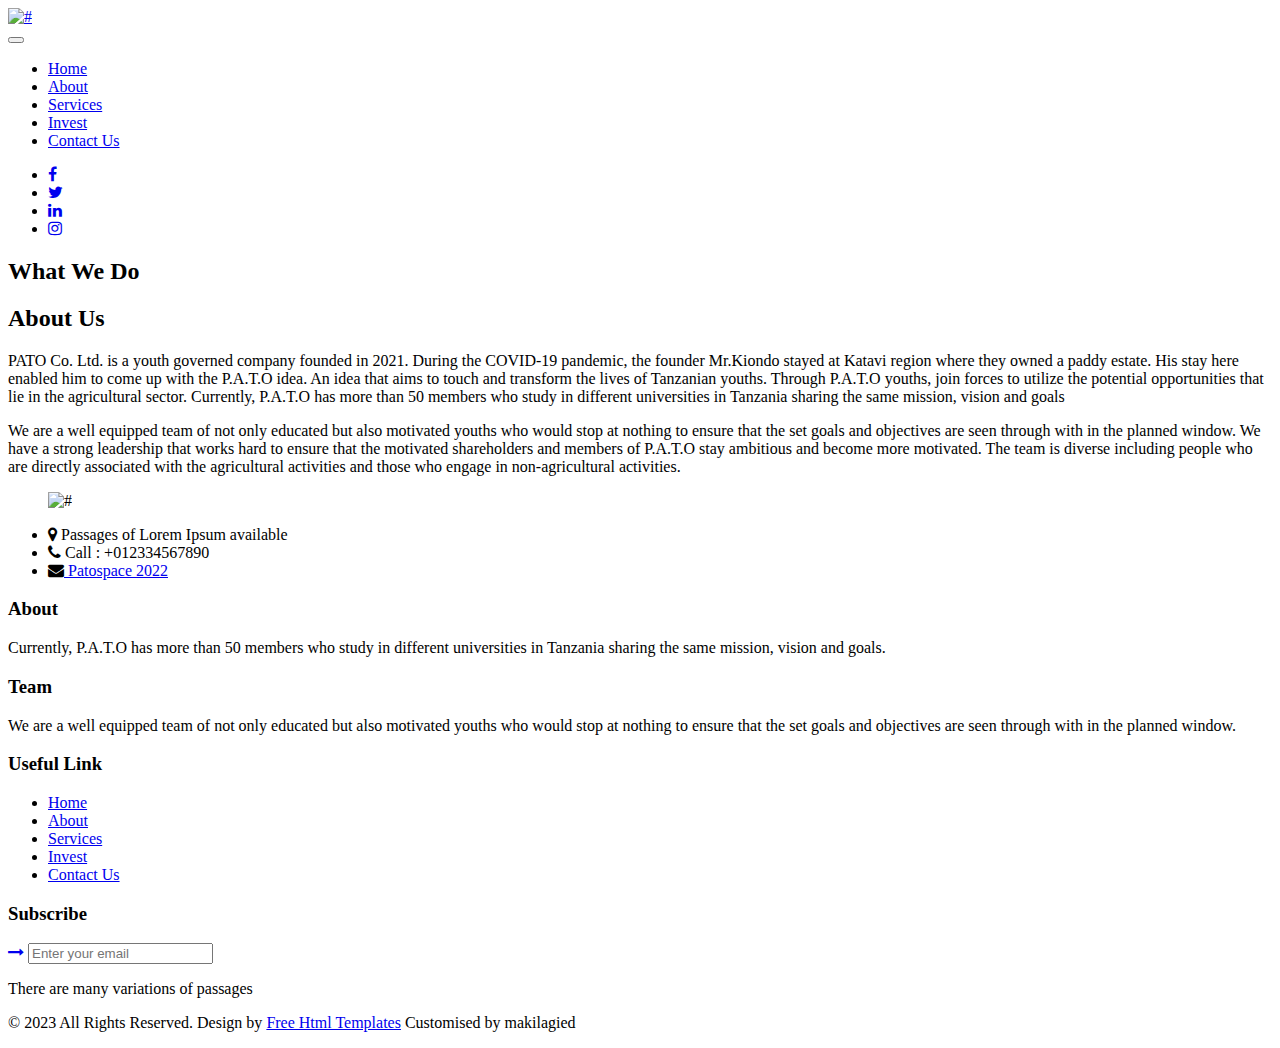
==== about.html @ 17762186 "added linking to social media platforms" ====
<!DOCTYPE html>
<html lang="en">
   <head>
      <!-- basic -->
      <meta charset="utf-8">
      <meta http-equiv="X-UA-Compatible" content="IE=edge">
      <!-- mobile metas -->
      <meta name="viewport" content="width=device-width, initial-scale=1">
      <meta name="viewport" content="initial-scale=1, maximum-scale=1">
      <!-- site metas -->
      <title>PATO | about us</title>
      <meta name="keywords" content="">
      <meta name="description" content="">
      <meta name="author" content="">
      <!-- bootstrap css -->
      <link rel="stylesheet" href="css/bootstrap.min.css">
      <!-- style css -->
      <link rel="stylesheet" href="css/style.css">
      <!-- Responsive-->
      <link rel="stylesheet" href="css/responsive.css">
      <!-- fevicon -->
      <link rel="icon" href="images/fevicon.png" type="image/gif" />
      <!-- Scrollbar Custom CSS -->
      <link rel="stylesheet" href="css/jquery.mCustomScrollbar.min.css">
      <!-- Tweaks for older IEs-->
      <link rel="stylesheet" href="https://netdna.bootstrapcdn.com/font-awesome/4.0.3/css/font-awesome.css">
      <link rel="stylesheet" href="https://cdnjs.cloudflare.com/ajax/libs/fancybox/2.1.5/jquery.fancybox.min.css" media="screen">
      <!--[if lt IE 9]>
      <script src="https://oss.maxcdn.com/html5shiv/3.7.3/html5shiv.min.js"></script>
      <script src="https://oss.maxcdn.com/respond/1.4.2/respond.min.js"></script><![endif]-->
   </head>
   <!-- body -->
   <body class="main-layout">
      <!-- loader  -->
      <!-- <div class="loader_bg">
         <div class="loader"><img src="images/loading.gif" alt="#"/></div>
      </div> -->
      <!-- end loader -->
      <!-- header -->
      <header>
         <!-- header inner -->
         <div class="header">
            <div class="container-fluid">
               <div class="row">
                  <div class="col-xl-3 col-lg-3 col-md-3 col-sm-3 col logo_section">
                     <div class="full">
                        <div class="center-desk">
                           <div class="logo">
                              <a href="index.html"><img src="images/logo.png" alt="#" /></a>
                           </div>
                        </div>
                     </div>
                  </div>
                  <div class="col-xl-7 col-lg-7 col-md-9 col-sm-9">
                     <nav class="navigation navbar navbar-expand-md navbar-dark ">
                        <button class="navbar-toggler" type="button" data-toggle="collapse" data-target="#navbarsExample04" aria-controls="navbarsExample04" aria-expanded="false" aria-label="Toggle navigation">
                        <span class="navbar-toggler-icon"></span>
                        </button>
                        <div class="collapse navbar-collapse" id="navbarsExample04">
                           <ul class="navbar-nav mr-auto">
                              <li class="nav-item ">
                                 <a class="nav-link" href="index.html">Home</a>
                              </li>
                              <li class="nav-item active">
                                 <a class="nav-link" href="about.html">About</a>
                              </li>
                              <li class="nav-item">
                                 <a class="nav-link" href="we-do.html">Services</a>
                              </li>
                              <li class="nav-item">
                                 <a class="nav-link" href="pricing.html">Invest</a>
                              </li>
                              <li class="nav-item">
                                 <a class="nav-link" href="contact.html">Contact Us</a>
                              </li>
                           </ul>
                        </div>
                     </nav>
                  </div>
                  <div class="col-md-2">
                     <ul class="social_icon">
                        <li><a href="#"><i class="fa fa-facebook" aria-hidden="true"></i></a></li>
                        <li><a href="https://twitter.com/PatoSpace2?t=x3U5COBgivHGoustWfWCtQ&s=08"><i class="fa fa-twitter" aria-hidden="true"></i></a></li>
                        <li><a href="#"><i class="fa fa-linkedin" aria-hidden="true"></i></a></li>
                        <li><a href="https://instagram.com/patospace_101?igshid=ZDdkNTZiNTM="><i class="fa fa-instagram" aria-hidden="true"></i></a></li>
                     </ul>
                  </div>
               </div>
            </div>
         </div>
      </header>
      <!-- end header inner -->
      <!-- end header -->
        <div class="back_re">
         <div class="container">
            <div class="row">
               <div class="col-md-12">
                  <div class="title">
                     <h2>What We Do </h2>
                  </div>
               </div>
            </div>
         </div>
      </div>
     
      <!-- about -->
      <div class="about slin2">
         <div class="container">
            <div class="row d_flex">
               <div class="col-md-6">
                  <div class="titlepage">
                     <h2>About Us</h2>
                     <p>PATO Co. Ltd. is a youth governed company founded in 2021. During the COVID-19 pandemic, the founder Mr.Kiondo stayed at Katavi region where 
                        they owned a paddy estate. 
                        His stay here enabled him to come up with the P.A.T.O idea. An idea that aims to touch and transform the lives of Tanzanian youths. 
                        Through P.A.T.O youths, join forces to utilize the potential opportunities that lie in the agricultural sector.
                        Currently, P.A.T.O has more than 50 members who study in different universities in Tanzania sharing the same mission, vision and goals</p>
                        <p>We are a well equipped team of not only educated but also motivated youths who would stop at nothing to ensure that the set goals and objectives 
                           are seen through with in the planned window.
                           We have a strong leadership that works hard to ensure that the motivated shareholders and members of P.A.T.O stay ambitious and become more motivated. 
                           The team is diverse including people who are directly associated with the agricultural activities and those who engage in non-agricultural activities.</p>
                     <!-- <a class="read_more" href="Javascript:void(0)"> Read More</a> -->
                  </div>
               </div>
               <div class="col-md-6">
                  <div class="about_img">
                     <figure><img src="images/about.png" alt="#"/></figure>
                  </div>
               </div>
            </div>
         </div>
      </div>
      <!-- end about -->
   
      <!--  footer -->
      <footer>
         <div class="footer">
            <div class="container">
               <div class="row">
                  <div class="col-md-12">
                     <ul class="conta">
                        <li><i class="fa fa-map-marker" aria-hidden="true"></i> Passages of Lorem Ipsum available</li>
                        <li><i class="fa fa-phone" aria-hidden="true"></i> Call : +012334567890</li>
                        <li> <i class="fa fa-envelope" aria-hidden="true"></i><a href="www.patospace2022@gmail.com"> Patospace 2022</a></li>
                     </ul>
                  </div>
                  <div class=" col-md-3 col-sm-6">
                     <h3>About </h3>
                     <p class="variat">Currently, P.A.T.O has more than 50 members who study in different universities in Tanzania sharing the same mission, vision and goals.</p>
                  </div>
                  <div class=" col-md-3 col-sm-6">
                     <h3>Team </h3>
                     <p class="variat" >We are a well equipped team of not only educated but also motivated youths who would stop at nothing to ensure that the set goals and objectives are seen through with in the planned window.</p>
                  </div>
                  <div class="col-md-2 col-sm-6">
                     <h3>Useful Link</h3>
                     <ul class="link_menu">
                        <li><a href="index.html">Home</a></li>
                        <li class="active"><a href="about.html"> About</a></li>
                        <li><a href="we-do.html">Services</a></li>
                        <li><a href="pricing.html">Invest</a></li>
                        <li><a href="contact.html">Contact Us</a></li>
                     </ul>
                  </div>
                  <div class="col-md-4 col-sm-6">
                     <h3>Subscribe</h3>
                     <form class="bottom_form">
                        <a class="right_btn" href="Javascript:void(0)"> <i class="fa fa-long-arrow-right" aria-hidden="true"></i></a>
                        <input class="enter" placeholder="Enter your email" type="text" name="Enter your email">
                        <p >There are many variations of passages </p>
                     </form>
                  </div>
               </div>
            </div>
            <div class="copyright">
               <div class="container">
                  <div class="row">
                     <div class="col-md-10 offset-md-1">
                        <p>© 2023 All Rights Reserved. Design by  <a href="https://html.design/"> Free Html Templates</a> Customised by makilagied</p>
                     </div>
                  </div>
               </div>
            </div>
         </div>
      </footer>
      <!-- end footer -->
      <!-- Javascript files-->
      <script src="js/jquery.min.js"></script>
      <script src="js/bootstrap.bundle.min.js"></script>
      <script src="js/jquery-3.0.0.min.js"></script>
      <!-- sidebar -->
      <script src="js/jquery.mCustomScrollbar.concat.min.js"></script>
      <script src="js/custom.js"></script>
   </body>
</html>
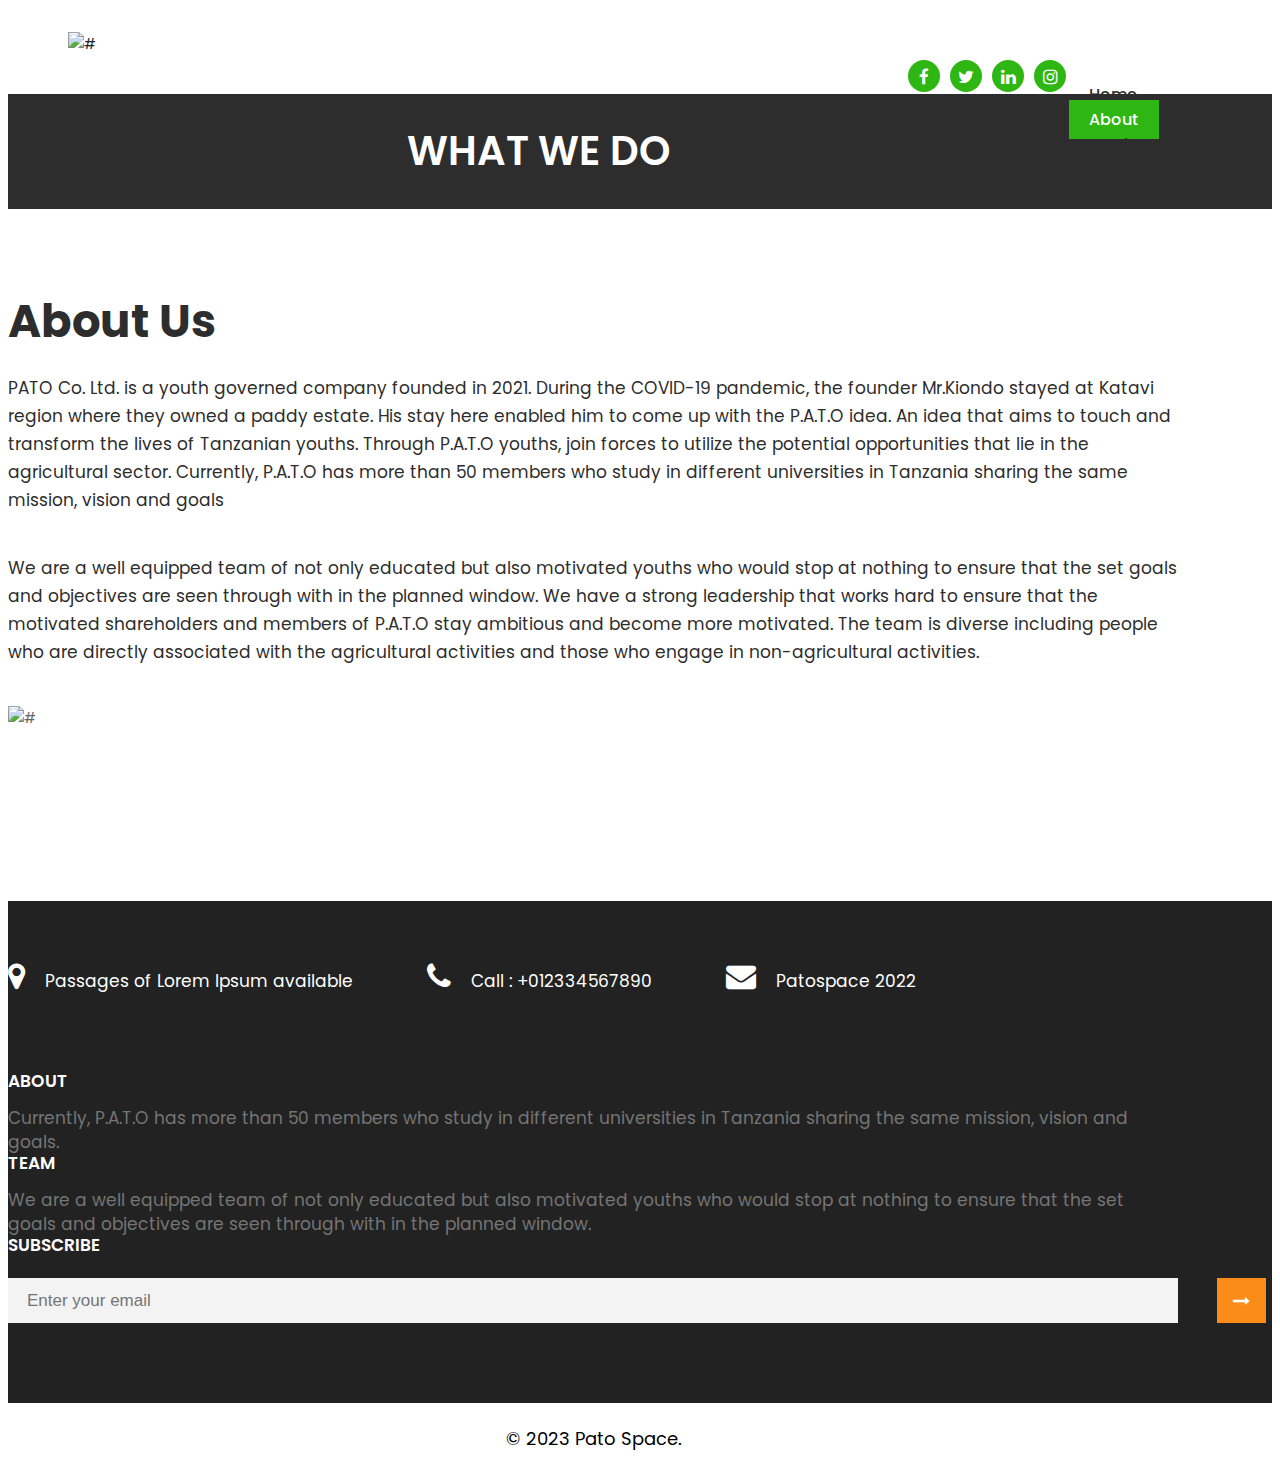
==== commit e2009072: "added sticky page header also working on payment buttons" ====
--- a/about.html
+++ b/about.html
@@ -39,7 +39,7 @@
       </div> -->
       <!-- end loader -->
       <!-- header -->
-      <header>
+      <header class="sticky-top fixed-top">
          <!-- header inner -->
          <div class="header">
             <div class="container-fluid">
@@ -74,6 +74,9 @@
                               </li>
                               <li class="nav-item">
                                  <a class="nav-link" href="contact.html">Contact Us</a>
+                              </li>
+                              <li class="nav-item">
+                                 <a class="nav-link" href="signin.php">User</a>
                               </li>
                            </ul>
                         </div>
@@ -154,7 +157,7 @@
                      <h3>Team </h3>
                      <p class="variat" >We are a well equipped team of not only educated but also motivated youths who would stop at nothing to ensure that the set goals and objectives are seen through with in the planned window.</p>
                   </div>
-                  <div class="col-md-2 col-sm-6">
+                  <!-- <div class="col-md-2 col-sm-6">
                      <h3>Useful Link</h3>
                      <ul class="link_menu">
                         <li><a href="index.html">Home</a></li>
@@ -163,13 +166,13 @@
                         <li><a href="pricing.html">Invest</a></li>
                         <li><a href="contact.html">Contact Us</a></li>
                      </ul>
-                  </div>
+                  </div> -->
                   <div class="col-md-4 col-sm-6">
                      <h3>Subscribe</h3>
                      <form class="bottom_form">
                         <a class="right_btn" href="Javascript:void(0)"> <i class="fa fa-long-arrow-right" aria-hidden="true"></i></a>
                         <input class="enter" placeholder="Enter your email" type="text" name="Enter your email">
-                        <p >There are many variations of passages </p>
+                        <!-- <p >There are many variations of passages </p> -->
                      </form>
                   </div>
                </div>
@@ -178,7 +181,11 @@
                <div class="container">
                   <div class="row">
                      <div class="col-md-10 offset-md-1">
-                        <p>© 2023 All Rights Reserved. Design by  <a href="https://html.design/"> Free Html Templates</a> Customised by makilagied</p>
+                        <p>© 2023 Pato Space.
+                           <!-- Design by   -->
+                          <!-- <a href="https://html.design/"> Free Html Templates</a> -->
+                           <!-- Customised by makilagied -->
+                       </p>
                      </div>
                   </div>
                </div>
--- a/css/style.css
+++ b/css/style.css
@@ -0,0 +1,1012 @@
+/*--------------------------------------------------------------------- File Name: style.css ---------------------------------------------------------------------*/
+
+
+/*--------------------------------------------------------------------- import Fonts ---------------------------------------------------------------------*/
+
+@import url('https://fonts.googleapis.com/css?family=Rajdhani:300,400,500,600,700');
+@import url('https://fonts.googleapis.com/css?family=Poppins:100,100i,200,200i,300,300i,400,400i,500,500i,600,600i,700,700i,800,800i,900,900i');
+@import url('https://fonts.googleapis.com/css?family=Raleway:100,400,600,700,900&display=swap');
+@import url('https://fonts.googleapis.com/css?family=Baloo+Chettan&display=swap');
+
+/*****---------------------------------------- 1) font-family: 'Rajdhani', sans-serif;
+ 2) font-family: 'Poppins', sans-serif;
+ ----------------------------------------*****/
+
+
+/*--------------------------------------------------------------------- import Files ---------------------------------------------------------------------*/
+
+@import url(animate.min.css);
+@import url(normalize.css);
+@import url(icomoon.css);
+@import url(font-awesome.min.css);
+@import url(meanmenu.css);
+@import url(owl.carousel.min.css);
+@import url(swiper.min.css);
+@import url(slick.css);
+@import url(jquery.fancybox.min.css);
+@import url(jquery-ui.css);
+@import url(nice-select.css);
+
+/*--------------------------------------------------------------------- skeleton ---------------------------------------------------------------------*/
+
+* {
+     box-sizing: border-box !important;
+}
+
+.container {
+     max-width: 1170px;
+}
+
+html {
+     scroll-behavior: smooth;
+}
+
+body {
+     color: #666666;
+     font-size: 14px;
+     font-family: 'Poppins', sans-serif;
+     line-height: 1.80857;
+     font-weight: normal;
+}
+
+a {
+     color: #1f1f1f;
+     text-decoration: none !important;
+     outline: none !important;
+     -webkit-transition: all .1s ease-in-out;
+     -moz-transition: all .1s ease-in-out;
+     -ms-transition: all .1s ease-in-out;
+     -o-transition: all .1s ease-in-out;
+     transition: all .1s ease-in-out;
+}
+
+h1,
+h2,
+h3,
+h4,
+h5,
+h6 {
+     letter-spacing: 0;
+     font-weight: normal;
+     position: relative;
+     padding: 0 0 10px 0;
+     font-weight: normal;
+     line-height: normal;
+     color: #111111;
+     margin: 0
+}
+
+h1 {
+     font-size: 24px;
+}
+
+h2 {
+     font-size: 22px;
+}
+
+h3 {
+     font-size: 18px;
+}
+
+h4 {
+     font-size: 16px
+}
+
+h5 {
+     font-size: 14px
+}
+
+h6 {
+     font-size: 13px
+}
+
+*,
+*::after,
+*::before {
+     -webkit-box-sizing: border-box;
+     -moz-box-sizing: border-box;
+     box-sizing: border-box;
+}
+
+h1 a,
+h2 a,
+h3 a,
+h4 a,
+h5 a,
+h6 a {
+     color: #212121;
+     text-decoration: none!important;
+     opacity: 1
+}
+
+button:focus {
+     outline: none;
+}
+
+ul,
+li,
+ol {
+     margin: 0px;
+     padding: 0px;
+     list-style: none;
+}
+
+p {
+     margin: 0px;
+     font-weight: 400;
+     color: #2e2d2d;
+     font-size: 17px;
+     line-height: 24px;
+}
+
+a {
+     color: #222222;
+     text-decoration: none;
+     outline: none !important;
+}
+
+a,
+.btn {
+     text-decoration: none !important;
+     outline: none !important;
+     -webkit-transition: all .1s ease-in-out;
+     -moz-transition: all .1s ease-in-out;
+     -ms-transition: all 1s ease-in-out;
+     -o-transition: all .1s ease-in-out;
+     transition: all .1s ease-in-out;
+}
+
+img {
+     max-width: 100%;
+     height: auto;
+}
+
+ :focus {
+     outline: 0;
+}
+
+.btn-custom {
+     margin-top: 20px;
+     background-color: transparent !important;
+     border: 2px solid #ddd;
+     padding: 12px 40px;
+     font-size: 16px;
+}
+
+.lead {
+     font-size: 18px;
+     line-height: 30px;
+     color: #767676;
+     margin: 0;
+     padding: 0;
+}
+
+.form-control:focus {
+     border-color: #ffffff !important;
+     box-shadow: 0 0 0 .2rem rgba(255, 255, 255, .25);
+}
+
+.navbar-form input {
+     border: none !important;
+}
+
+.badge {
+     font-weight: 500;
+}
+
+blockquote {
+     margin: 20px 0 20px;
+     padding: 30px;
+}
+
+button {
+     border: 0;
+     margin: 0;
+     padding: 0;
+     cursor: pointer;
+}
+
+.full {
+     float: left;
+     width: 100%;
+}
+
+.full {
+     width: 100%;
+     float: left;
+     margin: 0;
+     padding: 0;
+}
+
+
+/**-- heading section --**/
+
+
+/*---------------------------- preloader area ----------------------------*/
+
+.loader_bg {
+     position: fixed;
+     z-index: 9999999;
+     background: #fff;
+     width: 100%;
+     height: 100%;
+}
+
+.loader {
+     height: 100%;
+     width: 100%;
+     position: absolute;
+     left: 0;
+     top: 0;
+     display: flex;
+     justify-content: center;
+     align-items: center;
+}
+
+.loader img {
+     width: 280px;
+}
+
+
+/*-- header area --*/
+
+
+/*--------------------------------------------------------------------- top banner area ---------------------------------------------------------------------*/
+
+.header {
+     width: 100%;
+     height: 86px;
+     padding: 24px 60px;
+     background: #ffffff;
+}
+
+.logo a img {
+     z-index: 9999;
+     position: relative;
+}
+
+.logo::before {
+     position: absolute;
+     content: "";
+     background-color: #ffffff;
+     width: 385px;
+     height: 86px;
+     left: -75px;
+     top: -24px;
+}
+
+
+/*-- navigation--*/
+
+.navigation.navbar {
+     float: right;
+     padding: 0;
+}
+
+.navigation.navbar-dark .navbar-nav .nav-link {
+     padding: 8px 20px;
+     color: #2e2d2d;
+     font-size: 16px;
+     line-height: 20px;
+     font-weight: 500;
+}
+
+.navigation.navbar-dark .navbar-nav .nav-link:focus,
+.navigation.navbar-dark .navbar-nav .nav-link:hover {
+     color: #2eb613;
+     border-bottom: 1px solid black;
+     
+}
+
+.navigation.navbar-dark .navbar-nav .active>.nav-link,
+.navigation.navbar-dark .navbar-nav .nav-link.active,
+.navigation.navbar-dark .navbar-nav .nav-link.show,
+.navigation.navbar-dark .navbar-nav .show>.nav-link {
+     color: #fff;
+     background-color: #2eb613;
+     
+     
+}
+
+.navbar-expand-md .navbar-nav {
+     padding-right: 10px;
+}
+
+ul.social_icon {
+     padding-top: 3px;
+     float: right;
+}
+
+ul.social_icon li {
+     display: inline-block;
+}
+
+ul.social_icon li a {
+     display: flex;
+     align-items: center;
+     justify-content: center;
+     font-size: 17px;
+     border-radius: 30px;
+     margin: 0 3px;
+     color: #fff;
+     background-color: #2eb613;
+     width: 32px;
+     height: 32px;
+}
+
+ul.social_icon li a:hover {
+     color: #fff;
+     background-color: #000000;
+}
+
+
+/** banner section **/
+
+.banner_main::before {
+     position: absolute;
+     content: "";
+     background-color: #2e2d2d;
+     width: 370px;
+     height: 764px;
+     left: 0;
+}
+
+.banner1 {
+     position: relative;
+     padding: 50px 0 100px 0;
+}
+
+.relative {
+     position: inherit;
+     padding: 0;
+     text-align: left;
+}
+
+.relative span {
+     color: #ddd;
+}
+
+.relative h1 {
+     font-size: 74px;
+     line-height: 80px;
+     font-weight: 500;
+     color: #2e2d2d;
+}
+
+.relative p {
+     color: #2e2d2d;
+     padding-bottom: 70px;
+}
+
+.get_btn {
+     background-color: #2e2d2d;
+     color: #fff;
+     text-align: center;
+     max-width: 216px;
+     width: 100%;
+     height: 40px;
+     font-size: 17px;
+     display: block;
+     padding: 4px 0;
+}
+
+.get_btn:hover {
+     color: #fa8c17;
+}
+
+.bann_img {
+     padding-left: 59px;
+     padding-right: 20px;
+}
+
+#myCarousel .carousel-control-prev,
+#myCarousel .carousel-control-next {
+     width: 55px;
+     height: 55px;
+     background: #2e2d2d;
+     opacity: 1;
+     font-size: 20px;
+     color: #ffffff;
+     top: 90%;
+}
+
+#myCarousel .carousel-control-prev:hover,
+#myCarousel .carousel-control-next:hover,
+#myCarousel .carousel-control-prev:focus,
+#myCarousel .carousel-control-next:focus {
+     background: #ececec;
+     color: #2e2d2d;
+}
+
+#myCarousel .carousel-control-prev {
+     left: inherit;
+     right: 100px;
+}
+
+#myCarousel .carousel-control-next {
+     right: 30px;
+}
+
+.banner .carousel-indicators li {
+     width: 20px;
+     height: 20px;
+     border-radius: 30px;
+     background: #000;
+}
+
+.carousel-indicators {
+     display: none;
+}
+
+
+/** end banner section **/
+
+.titlepage {
+     text-align: center;
+     padding-bottom: 40px;
+}
+
+.titlepage h2 {
+     font-size: 45px;
+     color: #2e2d2d;
+     line-height: 45px;
+     font-weight: bold;
+     padding: 0;
+     margin: 0;
+}
+
+.d_flex {
+     display: flex;
+     align-items: center;
+     flex-wrap: wrap;
+}
+
+.read_more {
+     font-size: 17px;
+     background-color: #2d2e2e;
+     color: #fff;
+     padding: 12px 0px;
+     width: 100%;
+     max-width: 210px;
+     text-align: center;
+     display: inline-block;
+     transition: ease-in all 0.5s;
+     font-weight: 500;
+     height: 56px;
+}
+
+.read_more1 {
+     margin-top: 7%;
+     border-radius: 4px;
+     border-color: #404040;
+
+}
+
+
+
+.read_more:hover {
+     background: #fa8c17;
+     color: #fff;
+     transition: ease-in all 0.5s;
+}
+
+
+/** What We Do section **/
+
+.we_do {
+     padding-top: 90px;
+     padding-bottom: 147px;
+     background-color: #fff;
+     position: relative;
+}
+
+.slin::before {
+     position: absolute;
+     content: "";
+     bottom: 0%;
+     background: url(../images/slin.png);
+     background-repeat: no-repeat;
+     max-width: 820px;
+     height: 147px;
+     right: 15%;
+     width: 100%;
+}
+
+.we_box {
+     text-align: center;
+     margin-bottom: 30px;
+}
+
+.we_box i {
+     border-radius: 50%;
+     border: #404040 solid 1px;
+     width: 210px;
+     height: 210px;
+     display: flex;
+     justify-content: center;
+     align-items: center;
+     flex-wrap: wrap;
+     margin: 0 auto;
+}
+
+.we_box h3 {
+     font-size: 24px;
+     font-weight: bold;
+     line-height: 25px;
+     padding-bottom: 5px;
+     color: #2e2d2d;
+     padding-top: 30px;
+}
+
+
+/** end What We Do section **/
+
+
+/** end team section **/
+
+.about {
+     background-color: #fff;
+     padding-top: 90px;
+     position: relative;
+     padding-bottom: 170px;
+}
+
+.slin2::before {
+     position: absolute;
+     content: "";
+     bottom: 0%;
+     background: url(../images/slin2.png);
+     background-repeat: no-repeat;
+     max-width: 820px;
+     height: 147px;
+     left: 15%;
+     width: 100%;
+}
+
+.about .titlepage {
+     text-align: left;
+     padding-bottom: 0;
+}
+
+.about .titlepage h2 {
+     margin-bottom: 30px;
+}
+
+.about .titlepage p {
+     font-weight: 400;
+     font-size: 17px;
+     line-height: 28px;
+     padding-bottom: 40px;
+}
+
+.about_img {
+     overflow: hidden;
+}
+
+.about_img figure {
+     margin: 0;
+}
+
+.about_img figure img {
+     width: 100%;
+     transition: all .5s;
+}
+
+.about_img figure img:hover {
+     transform: scale(1.2);
+}
+
+
+/** our pricing section **/
+
+.pricing {
+     background-color: #fff;
+     /* padding: 90px 0 170px 0; */
+     position: relative;
+}
+
+.pricing .titlepage {
+     text-align: center;
+     padding-bottom: 45px;
+}
+
+.pricing_box {
+     border: #727272 solid 1px;
+     padding: 60px 90px 70px 90px;
+}
+
+.pricing_box_ti {
+     text-align: center;
+}
+
+.pricing_box_ti h3 {
+     font-size: 40px;
+     font-weight: bold;
+     padding-bottom: 5px;
+}
+
+.pricing_box_ti h3::before {
+     position: absolute;
+     content: "";
+     background-color: #ddd;
+     width: 84px;
+     height: 4px;
+     border-radius: 5px;
+     bottom: 0;
+}
+
+.pricing_box_ti h3 span {
+     color: #7321cd;
+}
+
+.pricing_box_ti h3 strong {
+     font-size: 15px;
+     font-weight: normal;
+}
+
+.our_pricing {
+     text-align: center;
+}
+
+.our_pricing span {
+     text-transform: uppercase;
+     font-size: 25px;
+     font-weight: bold;
+     line-height: 25px;
+     padding-bottom: 20px;
+     color: #2e2d2d;
+     padding-top: 30px;
+     display: block;
+}
+
+.our_pricing p {
+     line-height: 39px;
+}
+
+.mar_top {
+     margin-top: -20px !important;
+     margin: 0 auto;
+     display: block;
+     max-width: 142px;
+     height: 40px;
+     padding: 4px 0;
+     font-weight: normal;
+     margin-bottom: 30px;
+}
+
+
+/** end our pricing section **/
+
+
+/** Experts section **/
+
+.experts {
+     background-color: #fff;
+     padding: 90px 0 147px 0;
+     position: relative;
+}
+
+.experts .titlepage {
+     text-align: center;
+     padding-bottom: 45px;
+}
+
+.experts .experts_box {
+     text-align: left;
+     background-color: #fff;
+     transition: ease-in all 0.5s;
+}
+
+.experts .experts_box .experts_img {
+     overflow: hidden;
+}
+
+.experts .experts_box .experts_img figure {
+     margin: 0;
+}
+
+.experts .experts_box .experts_img figure img {
+     width: 100%;
+     transition: all .5s;
+     border-top: #e2e2e2 solid 20px;
+     border-bottom: #e2e2e2 solid 20px;
+     border-left: #e2e2e2 solid 30px;
+     border-right: #e2e2e2 solid 30px;
+}
+
+#exp:hover .experts_img figure img {
+     border-top: #2e2e2e solid 20px;
+     border-bottom: #2e2e2e solid 20px;
+     border-left: #2e2e2e solid 30px;
+     border-right: #2e2e2e solid 30px;
+}
+
+.experts .experts_box .meet {
+     padding: 33px 30px;
+     text-align: center;
+}
+
+.experts .experts_box .meet h3 {
+     color: #343434;
+     font-size: 25px;
+     line-height: 20px;
+     padding-bottom: 12px;
+     transition: ease-in all 0.5s;
+     margin: auto;
+     text-transform: uppercase;
+     font-weight: bold;
+}
+
+.experts .experts_box .meet p {
+     font-size: 17px;
+     line-height: 28px;
+}
+
+.exper {
+     max-width: 171px;
+     height: 47px;
+     padding: 9px 0;
+     margin-top: 10px !important;
+     margin-bottom: 0;
+}
+
+
+/** end Experts section **/
+
+
+/** contact section **/
+
+.contact {
+     background: #fff;
+     margin-top: 90px;
+     position: relative;
+}
+
+.contact::before {
+     position: absolute;
+     content: "";
+     right: 0;
+     background: url(../images/co_right.png);
+     background-repeat: no-repeat;
+     width: 156px;
+     height: 283px;
+     top: 14%;
+}
+
+.main_form .contactus {
+     border: #fff solid 1px;
+     padding: 0 15px;
+     margin-bottom: 25px;
+     width: 100%;
+     height: 58px;
+     background: #fff;
+     color: #737272;
+     font-size: 18px;
+     font-weight: normal;
+     box-shadow: 0px 0px 13px rgba(14, 14, 13, 0.17);
+}
+
+.main_form .textarea {
+     border: #fff solid 1px;
+     margin-bottom: 25px;
+     width: 100%;
+     background: #fff;
+     color: #737272;
+     font-size: 18px;
+     font-weight: normal;
+     padding: 50px 15px 0 15px;
+     box-shadow: 0px 0px 13px rgba(14, 14, 13, 0.17);
+     height: 150px;
+}
+
+.main_form .send_btn {
+     font-size: 20px;
+     transition: ease-in all 0.5s;
+     background-color: #2e2d2d;
+     text-transform: uppercase;
+     color: #fff;
+     padding: 10px 0px;
+     max-width: 193px;
+     width: 100%;
+     display: block;
+     margin-top: 10px !important;
+     font-weight: 500;
+     margin-bottom: 60px !important;
+     margin: 0 auto;
+}
+
+.main_form .send_btn:hover {
+     background-color: #fa8c17;
+     transition: ease-in all 0.5s;
+     color: #fff;
+}
+
+#request *::placeholder {
+     color: #737272;
+     opacity: 1;
+}
+
+
+/** end contact section **/
+
+
+/** footer **/
+
+.footer {
+     background: #222222;
+     padding-top: 60px;
+     text-align: center;
+}
+
+.footer h3 {
+     font-weight: 600;
+     font-size: 17px;
+     line-height: 19px;
+     text-align: left;
+     color: #fff;
+     padding-bottom: 15px;
+     display: table;
+     text-transform: uppercase;
+}
+
+.variat {
+     color: #757575;
+     text-align: left;
+     padding-right: 40px;
+}
+
+ul.conta {
+     text-align: left;
+     margin-bottom: 55px;
+}
+
+ul.conta li {
+     color: #fff;
+     text-align: left;
+     padding-bottom: 20px;
+     font-size: 17px;
+     display: inline-block;
+     padding-right: 70px;
+}
+
+ul.conta li:last-child {
+     padding-right: 0;
+}
+
+ul.conta li i {
+     padding-right: 15px;
+     text-align: center;
+     font-size: 30px;
+}
+
+ul.conta li a {
+     color: #fff;
+}
+
+ul.link_menu li {
+     display: block;
+     text-align: left;
+}
+
+ul.link_menu li.active a {
+     color: #fa8c17;
+}
+
+ul.link_menu li a {
+     color: #fff;
+     font-size: 17px;
+     line-height: 28px;
+     display: block;
+     width: -moz-max-content;
+}
+
+ul.link_menu li a:hover {
+     color: #fa8c17;
+}
+
+.bottom_form {
+     display: flex;
+     flex-wrap: wrap;
+     margin-top: 8px;
+}
+
+.bottom_form h3 {
+     font-weight: 600;
+     font-size: 20px;
+     line-height: 25px;
+     text-align: left;
+     color: #fff;
+     padding-top: 12px;
+     margin-right: 93px;
+     text-transform: uppercase;
+     border: inherit;
+}
+
+.bottom_form .enter {
+     border: inherit;
+     padding: 0px 50px 0px 19px;
+     width: 100%;
+     height: 45px;
+     background: #fffffff2;
+     color: #ccc8c8;
+     font-size: 17px;
+     font-weight: 300;
+     float: left;
+     margin-bottom: 20px;
+}
+
+.right_btn {
+     font-size: 17px;
+     transition: ease-in all 0.5s;
+     background-color: #fa8c17;
+     color: #fff;
+     padding: 8px 16px;
+     font-weight: 500;
+     text-transform: uppercase;
+     height: 45px;
+     position: absolute;
+     right: 14px;
+}
+
+.right_btn:hover {
+     background-color: #ddd;
+     transition: ease-in all 0.5s;
+     color: #fa8c17;
+}
+
+.bottom_form p {
+     color: #757575;
+     text-align: left;
+}
+
+.copyright {
+     margin-top: 60px;
+     padding-bottom: 20px;
+     background-color: #fff;
+     border-right: inherit;
+     border-left: inherit;
+}
+
+.copyright p {
+     color: #000;
+     font-size: 18px;
+     line-height: 22px;
+     text-align: center;
+     padding-top: 25px;
+     font-weight: normal;
+}
+
+.copyright a {
+     color: #000;
+}
+
+.copyright a:hover {
+     color: #fa8c17;
+}
+
+
+/** end footer **/
+
+
+/** endinner page css **/
+
+.back_re {
+     background-color: #2e2d2d;
+}
+
+.back_re .title {
+     text-align: center;
+}
+
+.back_re .title h2 {
+     color: #fff;
+     font-size: 40px;
+     padding: 40px 0;
+     font-weight: 600;
+     text-transform: uppercase;
+     line-height: 35px;
+}
+
+.margin_0 {
+     margin: 0 !important;
+}